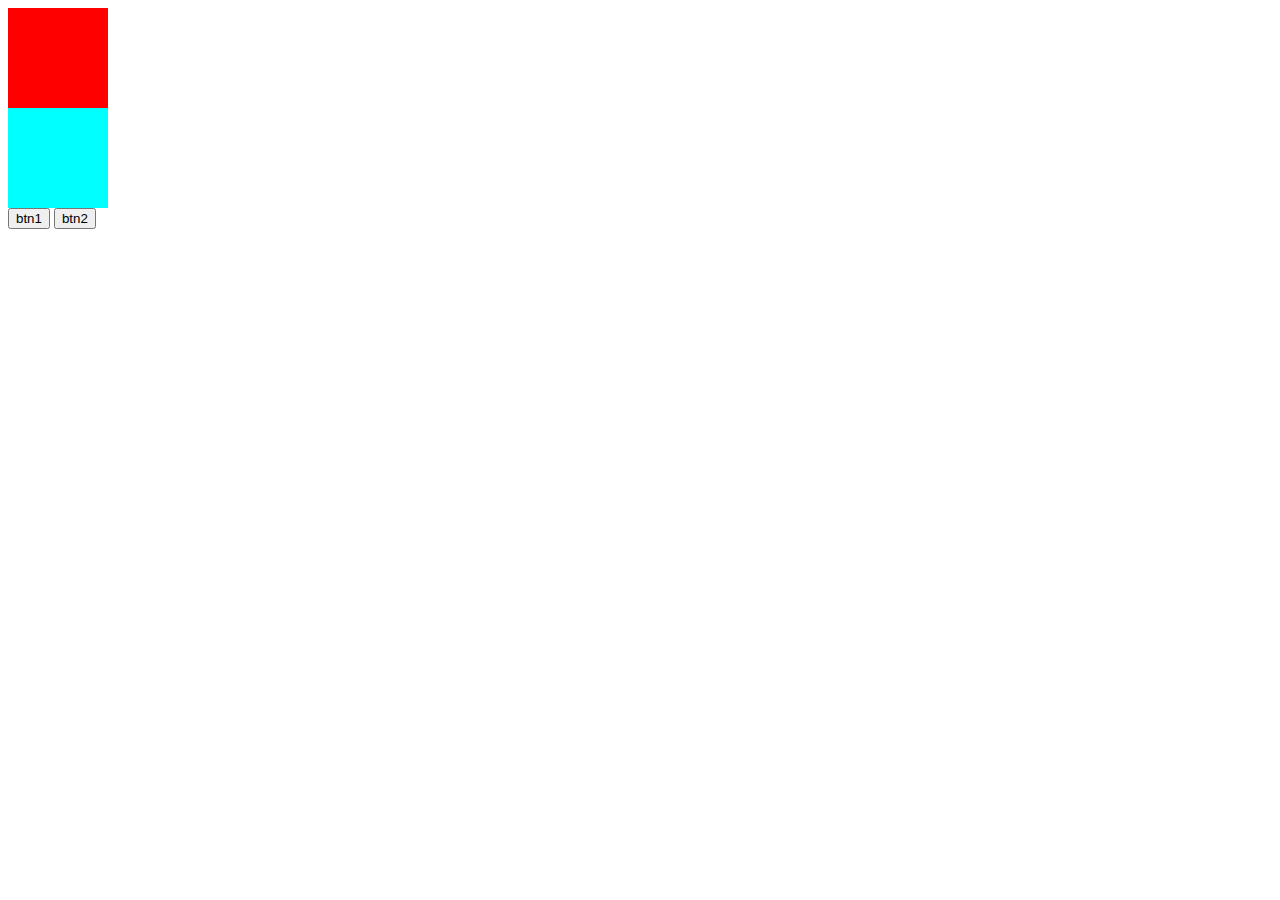
==== a.html @ 2b3bf9fb "大轮播快要做完了" ====
<!DOCTYPE html>
<html lang="en">

<head>
	<meta charset="UTF-8">
	<title>Document</title>
	<style>
		#a {
			width: 100px;
			height: 100px;
			background: #f00;
		}
		
		#b {
			width: 100px;
			height: 100px;
			background: #0ff;
		}
	</style>
</head>

<body>
	<div id="a"></div>
	<div id="b"></div>
	<button id="btn1">
		btn1
	</button>
	<span></span>
	<button id="btn2">btn2</button>
	<script src="http://libs.baidu.com/jquery/1.11.3/jquery.min.js"></script>
	<script>
		$('span').text('123');
	</script>
</body>

</html>
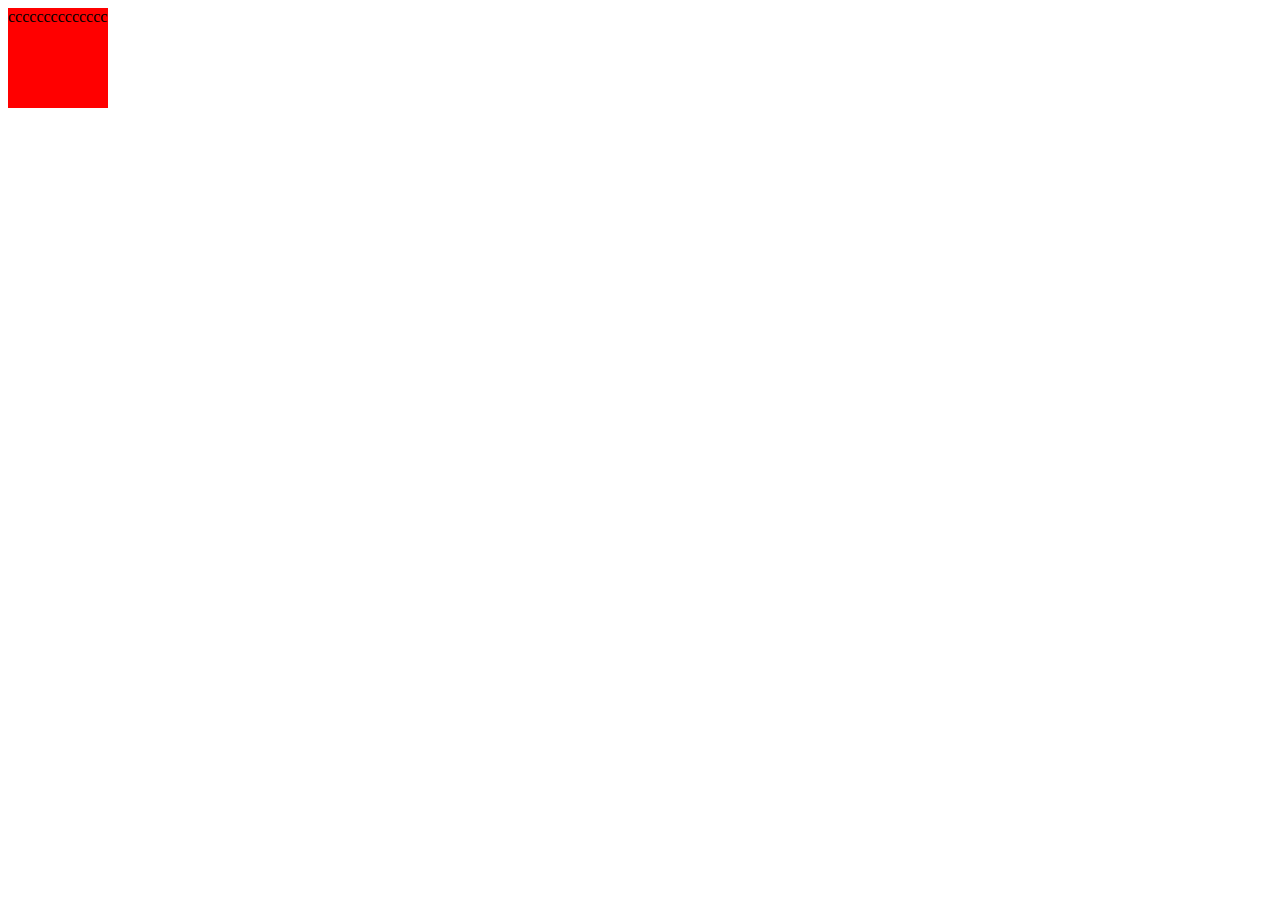
==== commit ebf65c7f: "图片轮播的圆点导航做好了" ====
--- a/a.html
+++ b/a.html
@@ -1,36 +1,24 @@
 <!DOCTYPE html>
 <html lang="en">
-
 <head>
 	<meta charset="UTF-8">
 	<title>Document</title>
 	<style>
 		#a {
+			display: inline-block;
 			width: 100px;
 			height: 100px;
 			background: #f00;
+			margin: auto;
 		}
 		
-		#b {
-			width: 100px;
-			height: 100px;
-			background: #0ff;
-		}
 	</style>
 </head>
-
 <body>
-	<div id="a"></div>
-	<div id="b"></div>
-	<button id="btn1">
-		btn1
-	</button>
-	<span></span>
-	<button id="btn2">btn2</button>
-	<script src="http://libs.baidu.com/jquery/1.11.3/jquery.min.js"></script>
+	<span id="a">cccccccccccccc</span>
+	<script src="https://code.jquery.com/jquery-3.1.1.min.js"></script>
 	<script>
-		$('span').text('123');
+		$('<style>::selection{background:#fff}</style>').appendTo(document.body);
 	</script>
 </body>
-
 </html>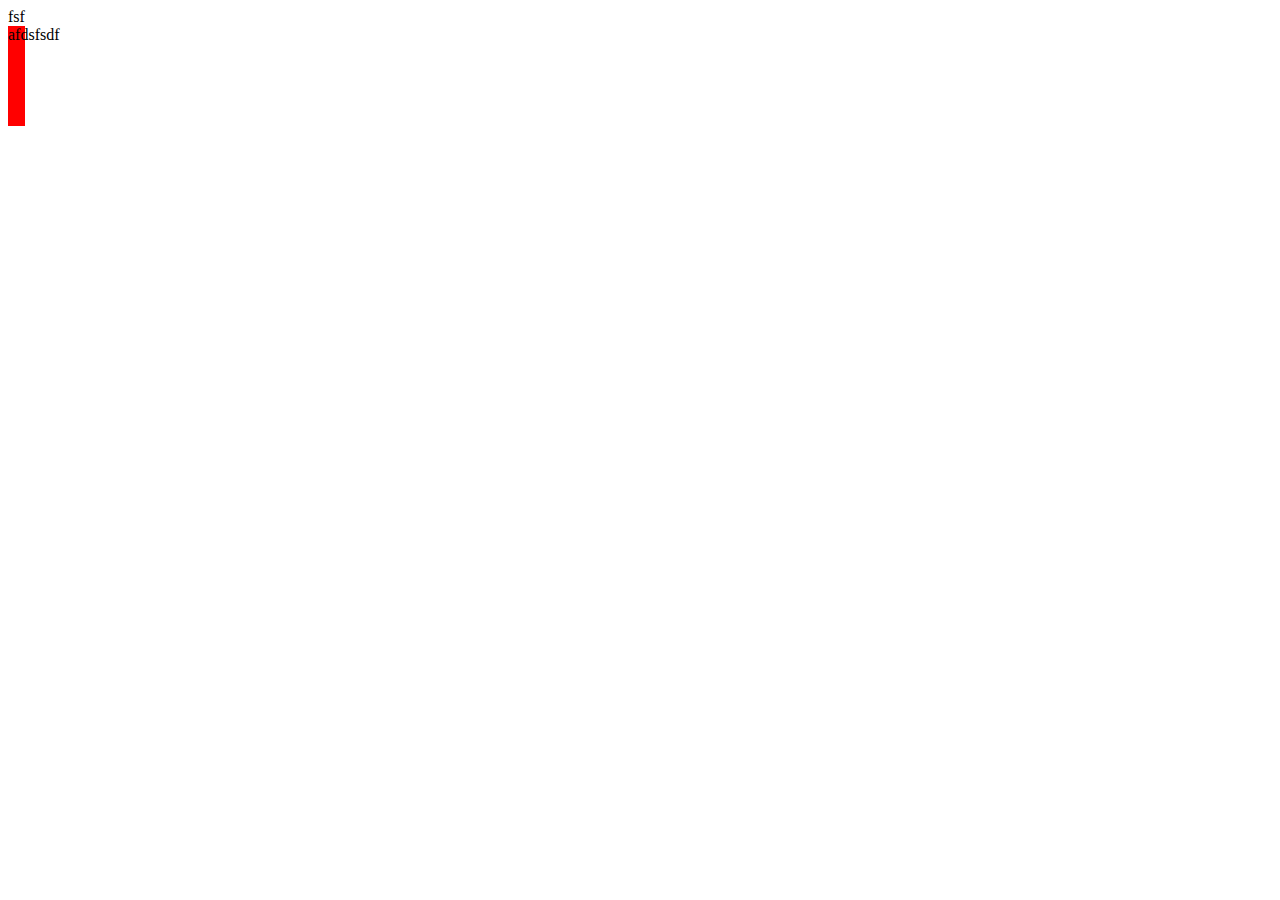
==== commit 1b57ca18: "第二部分做好了" ====
--- a/a.html
+++ b/a.html
@@ -4,21 +4,17 @@
 	<meta charset="UTF-8">
 	<title>Document</title>
 	<style>
-		#a {
-			display: inline-block;
-			width: 100px;
+		.a {
+			width: 33%;
+			background: #f00;
 			height: 100px;
-			background: #f00;
-			margin: auto;
 		}
-		
 	</style>
 </head>
 <body>
-	<span id="a">cccccccccccccc</span>
-	<script src="https://code.jquery.com/jquery-3.1.1.min.js"></script>
-	<script>
-		$('<style>::selection{background:#fff}</style>').appendTo(document.body);
-	</script>
+	<div style="display:inline-block;vertical-align:middle;">
+		<div style="width:50px">fsf</div>
+		<div class="a">afdsfsdf</div>
+	</div>
 </body>
 </html>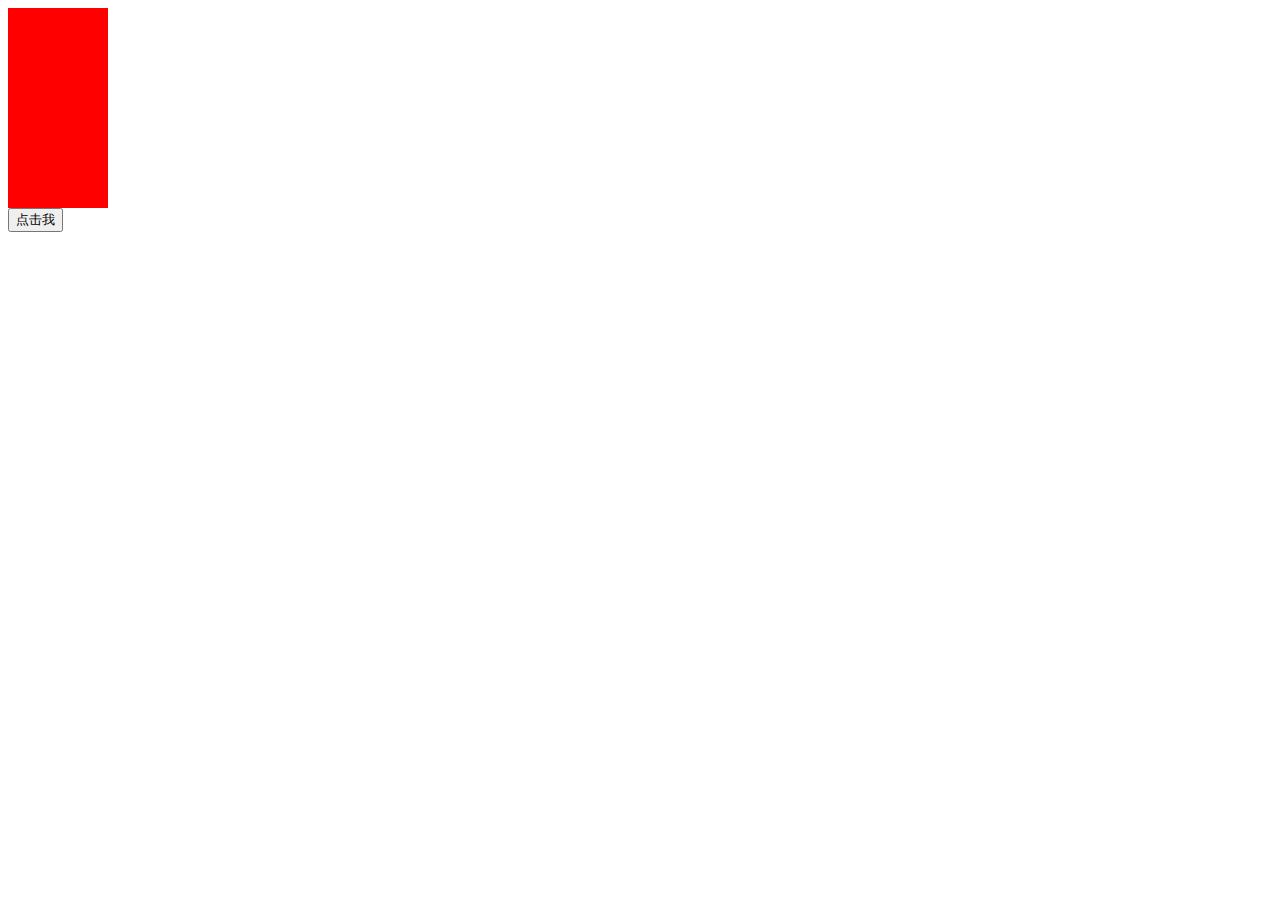
==== commit e1aeccc0: "使用插件前的版本" ====
--- a/a.html
+++ b/a.html
@@ -5,16 +5,20 @@
 	<title>Document</title>
 	<style>
 		.a {
-			width: 33%;
+			width: 100px;
+			height: 200px;
 			background: #f00;
-			height: 100px;
 		}
 	</style>
 </head>
 <body>
-	<div style="display:inline-block;vertical-align:middle;">
-		<div style="width:50px">fsf</div>
-		<div class="a">afdsfsdf</div>
-	</div>
+	<div class="a"></div>
+	<button id="btn">点击我</button>
+	<script src="http://libs.baidu.com/jquery/2.1.4/jquery.min.js"></script>
+    <script>
+        $(btn).click(function() {
+            $('.a').fadeOut();
+        });
+    </script>
 </body>
-</html>+</html>
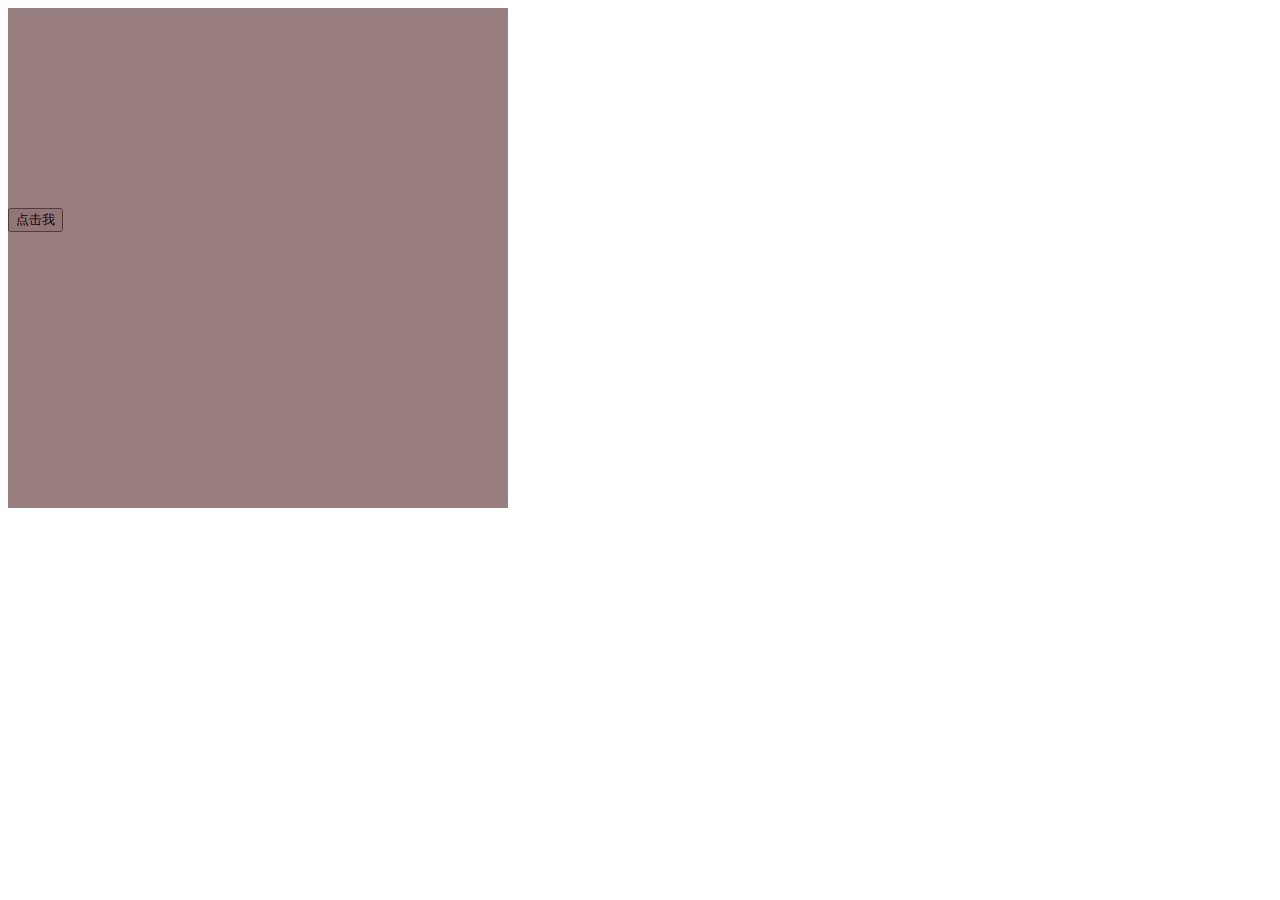
==== commit 32d1784f: "就差个3d轮播边框了" ====
--- a/a.html
+++ b/a.html
@@ -8,17 +8,25 @@
 			width: 100px;
 			height: 200px;
 			background: #f00;
+			opacity: 0.5;
+		}
+		
+		.b {
+			position: absolute;
+			width: 500px;
+			height: 500px;
+			background:#300;
 		}
 	</style>
 </head>
 <body>
-	<div class="a"></div>
+	<div class="a">
+		<div class="b"></div>
+	</div>
 	<button id="btn">点击我</button>
 	<script src="http://libs.baidu.com/jquery/2.1.4/jquery.min.js"></script>
     <script>
-        $(btn).click(function() {
-            $('.a').fadeOut();
-        });
+       
     </script>
 </body>
 </html>
